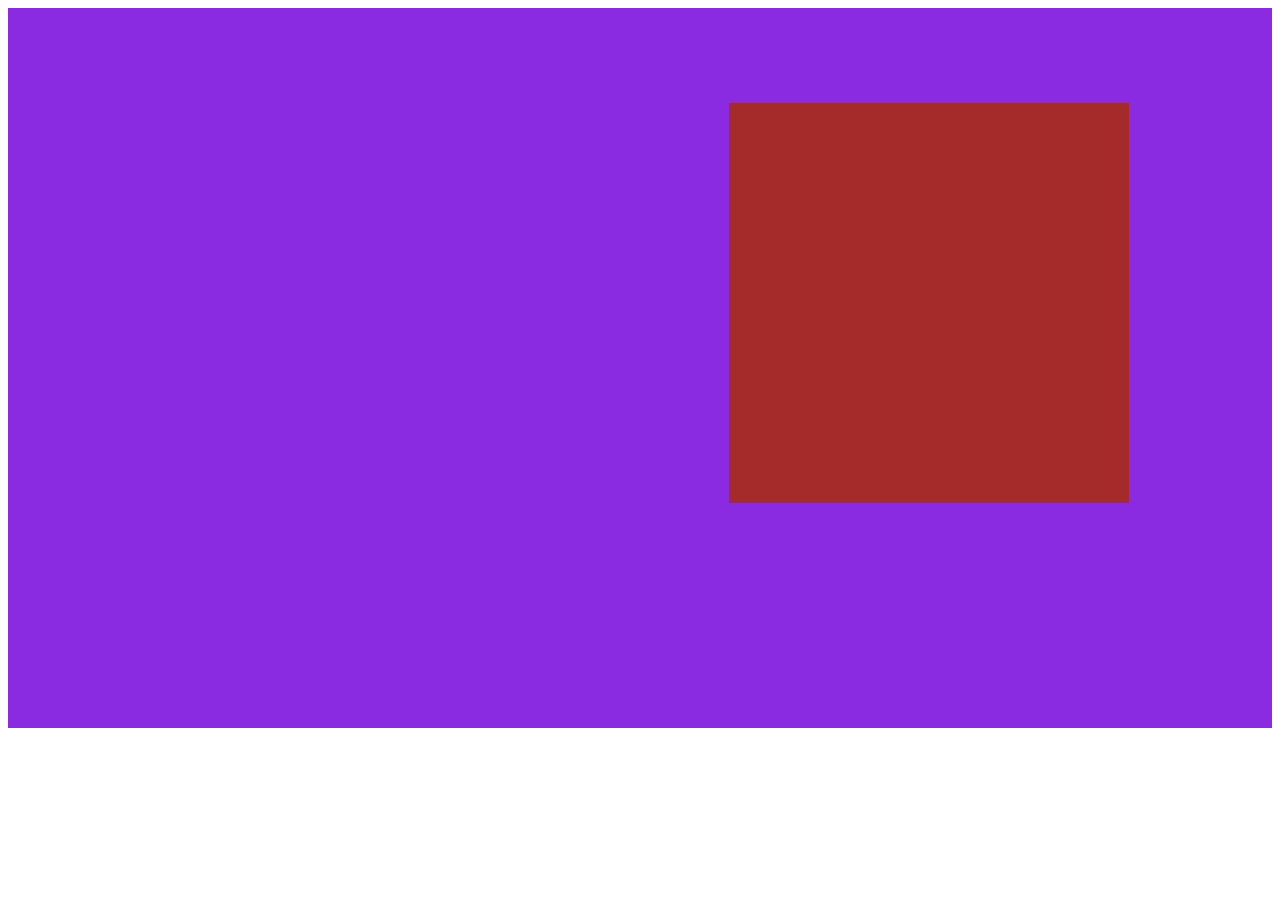
==== exe22/fundo4.html @ 7d1abb9f "site l2" ====
<!DOCTYPE html>
<html lang="pt-br">
<head>
    <meta charset="UTF-8">
    <meta name="viewport" content="width=device-width, initial-scale=1.0">
    <title>Document</title>

    <style>

        #caixa1{
            position: relative;
            max-width: 100%;
            min-width: 400px;
            height: 700px;
            padding: 10px;
            background-color: blueviolet;

        }

        

        #caixa2{
            position: absolute;
            left: 57%;
            top: 13%;
            transform: translate(1px, 1px);
            max-width: 500px;
            min-width: 400px;
            height: 400px;
            
            background-color: brown;
        }
    </style>
</head>
<body>
    

        <section id="caixa1">
            <article id="caixa2"> </article>

        </section>

      
</body>
</html>
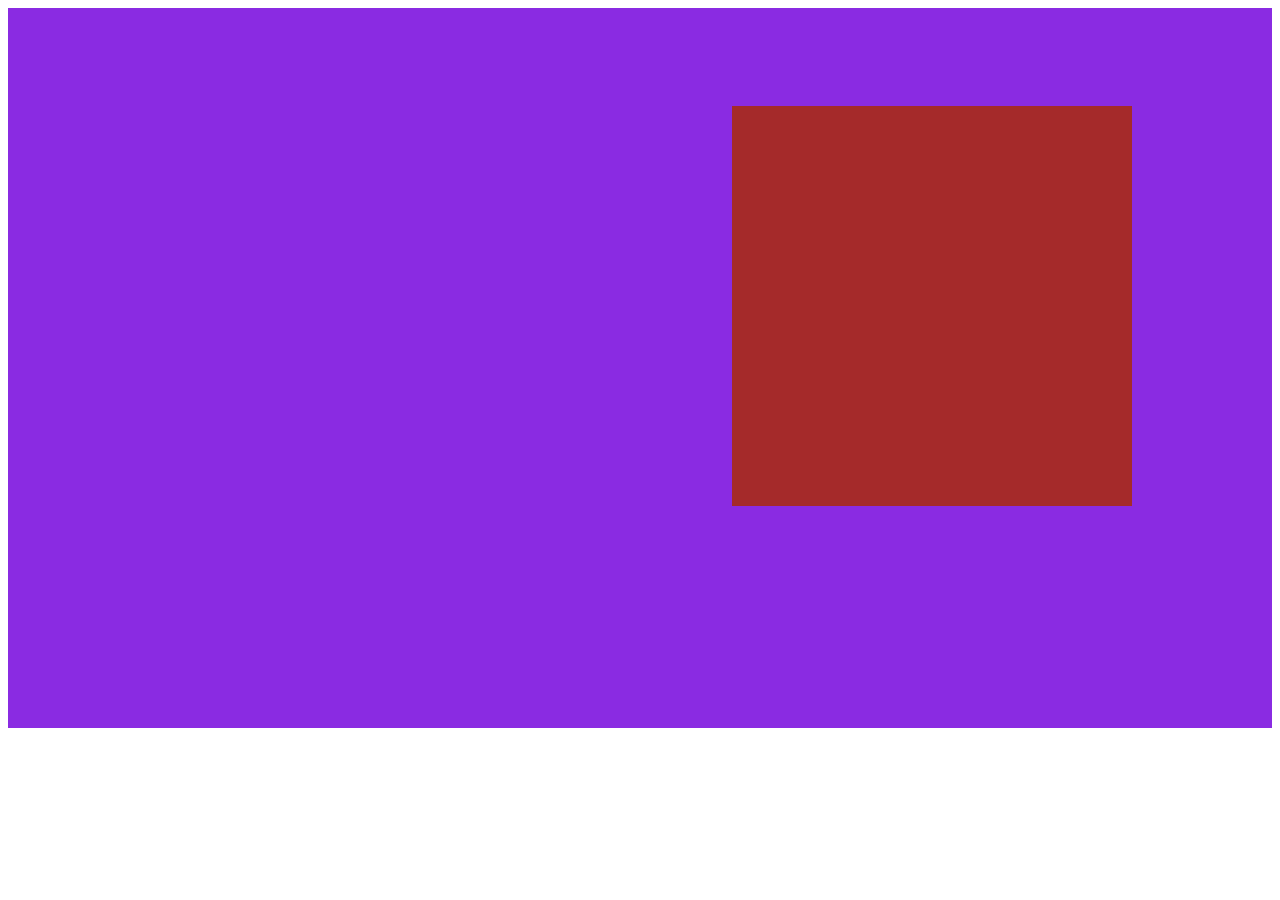
==== commit c3874ebf: "att" ====
--- a/exe22/fundo4.html
+++ b/exe22/fundo4.html
@@ -23,7 +23,7 @@
             position: absolute;
             left: 57%;
             top: 13%;
-            transform: translate(1px, 1px);
+            transform: translate(1%, 1%);
             max-width: 500px;
             min-width: 400px;
             height: 400px;
